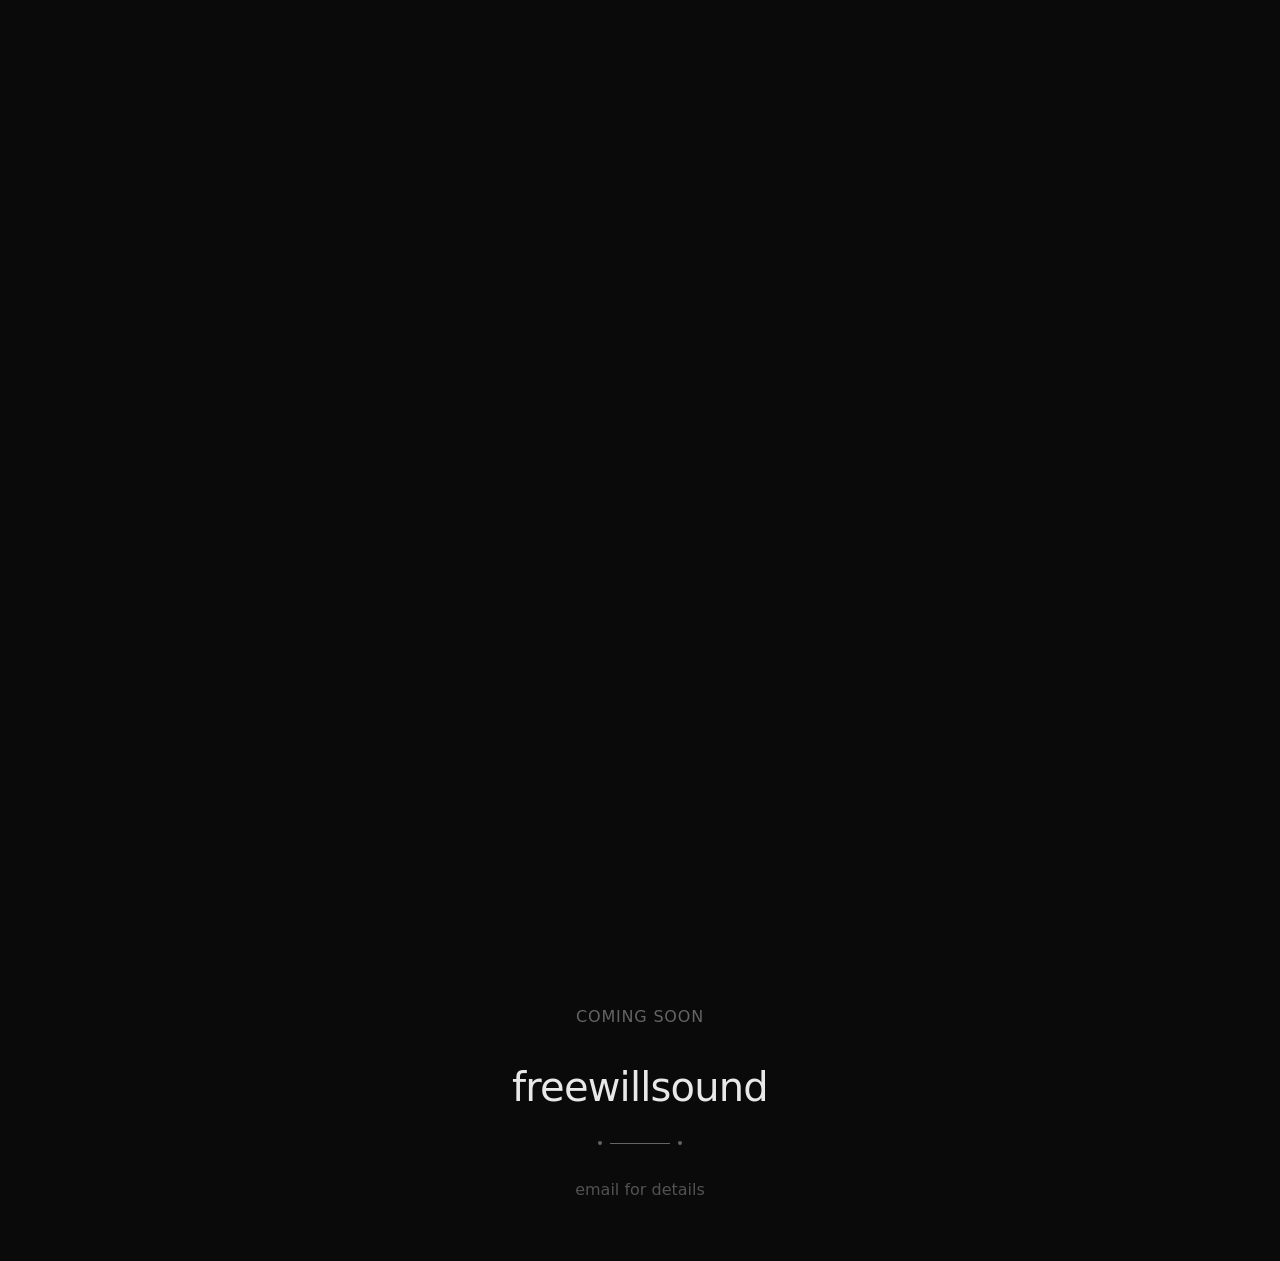
==== index.html @ 6628694c "Intial commit: freewillsound studio website" ====
<!DOCTYPE html>
<html lang="en">
<head>
    <!-- Meta Tags -->
    <meta charset="UTF-8">
    <meta name="viewport" content="width=device-width, initial-scale=1.0">
    <meta name="description" content="Professional recording studio in a converted historic church. Designed for exceptional acoustics and musical creativity.">
    <meta name="keywords" content="recording studio, music production, audio recording">
    <meta name="author" content="freewillsound">
    
    <!-- Open Graph / Social Media -->
    <meta property="og:type" content="website">
    <meta property="og:title" content=" freewillsound - Recording Studio">
    <meta property="og:description" content="Recording studio in a converted historic church. Designed for exceptional acoustics and musical creativity.">
    <meta property="og:image" content="/freewillsound/images/freewill-sound.png">
    
    <!-- Favicon (add when available) -->
    <!-- <link rel="icon" type="image/png" href="/assets/favicon.png"> -->
    
    <title>freewillsound - Recording Studio</title>
    
    <!-- Stylesheets -->
    <link rel="stylesheet" href="css/reset.css">
    <link rel="stylesheet" href="css/main.css">
    
    <!-- Preload critical assets -->
    <link rel="preload" href="freewillsound/images/freewill-sound.png" as="image">
</head>
<body>
    <!-- Skip to main content for accessibility -->
    <a href="#main-content" class="skip-link">Skip to main content</a>
    
    <!-- Main Content -->
    <main id="main-content" role="main">
        <div class="container">
            <!-- Hero Image Section -->
            <section class="hero-image" aria-label="Studio exterior">
                <div class="image-wrapper">
                    <img src="/freewillsound/images/freewill-sound.png" 
                         srcset="/freewillsound/images/freewill-sound_800.png 800w,
                                 /freewillsound/images/freewill-sound.png 1200w,
                                 /freewillsound/images/freewill-sound_1600.png 1600w"
                         sizes="(max-width: 768px) 100vw, 1200px"
                         alt="Exterior view of recording studio housed in a white converted church building with distinctive steeple and arched windows"
                         width="1200" 
                         height="900"
                         loading="eager">
                </div>
            </section>
            
            <!-- Content Section -->
            <section class="hero-content" aria-labelledby="hero-heading">
                <p class="subtitle" aria-label="Status">Coming Soon</p>
                <h1 id="hero-heading">freewillsound</h1>
                <div class="divider" role="presentation" aria-hidden="true"></div>
                <p class="tagline"><a href="/cdn-cgi/l/email-protection#6b02050d042b0d190e0e1c02070718041e050f45080406">email for details</a></p>
                
                
            </section>
        </div>
    </main>
    
    <!-- Scripts -->
    <scrip
---- css/main.css ----
/**
 * Main Stylesheet
 * Recording Studio Website
 * 
 * TABLE OF CONTENTS:
 * 1. CSS Custom Properties (Design Tokens)
 * 2. Typography
 * 3. Layout
 * 4. Components
 * 5. Utilities
 * 6. Media Queries
 */

/* ========================================
   1. CSS CUSTOM PROPERTIES
   ======================================== */

:root {
    /* Colors */
    --color-bg: #0a0a0a;
    --color-text: #e8e8e8;
    --color-accent: #646464;
    
    /* Typography */
    --font-family-base: -apple-system, BlinkMacSystemFont, 'Segoe UI', system-ui, sans-serif;
    --font-weight-light: 300;
    --font-weight-regular: 400;
    --font-weight-medium: 500;
    
    /* Spacing */
    --spacing-xs: 0.5rem;
    --spacing-sm: 1rem;
    --spacing-md: 1.5rem;
    --spacing-lg: 2rem;
    --spacing-xl: 3rem;
    
    /* Transitions */
    --transition-ease: cubic-bezier(0.4, 0, 0.2, 1);
    --transition-duration: 0.3s;
    
    /* Layout */
    --container-max-width: 1200px;
    --content-max-width: 600px;
}

/* ========================================
   2. TYPOGRAPHY
   ======================================== */

body {
    font-family: var(--font-family-base);
    background-color: var(--color-bg);
    color: var(--color-text);
    line-height: 1.6;
    -webkit-font-smoothing: antialiased;
    -moz-osx-font-smoothing: grayscale;
    overflow-x: hidden;
}

h1 {
    font-size: clamp(1.5rem, 4vw, 2.5rem);
    font-weight: var(--font-weight-light);
    letter-spacing: -0.02em;
    line-height: 1.2;
    margin-bottom: var(--spacing-sm);
}

/* Links */
a {
    color: var(--color-accent);
    text-decoration: none;
    transition: color var(--transition-duration) var(--transition-ease);
}

a:hover,
a:focus {
    color: var(--color-text);
}

a:focus {
    outline: 2px solid var(--color-accent);
    outline-offset: 2px;
}

/* ========================================
   3. LAYOUT
   ======================================== */

.container {
    min-height: 100vh;
    display: flex;
    flex-direction: column;
    justify-content: center;
    align-items: center;
    padding: var(--spacing-lg);
    position: relative;
}

/* ========================================
   4. COMPONENTS
   ======================================== */

/* Skip Link for Accessibility */
.skip-link {
    position: absolute;
    top: -40px;
    left: 0;
    background: var(--color-text);
    color: var(--color-bg);
    padding: 8px;
    text-decoration: none;
    z-index: 100;
    opacity: 0;
    pointer-events: none;
}

.skip-link:focus {
    top: 0;
    opacity: 1;
    pointer-events: auto;
}

/* Hero Image Section */
.hero-image {
    width: 100%;
    max-width: var(--container-max-width);
    margin-bottom: var(--spacing-xl);
}

.image-wrapper {
    position: relative;
    width: 100%;
    opacity: 0;
    transform: translateY(20px);
    animation: fadeInUp 1.2s var(--transition-ease) 0.2s forwards;
}

/* Maintain 4:3 aspect ratio */
.image-wrapper::before {
    content: '';
    display: block;
    padding-bottom: 75%;
}

.image-wrapper img {
    position: absolute;
    top: 0;
    left: 0;
    width: 100%;
    height: 100%;
    object-fit: cover;
    filter: grayscale(0.3) contrast(1.1);
    transition: filter 0.8s var(--transition-ease);
}

.image-wrapper img:hover {
    filter: grayscale(0) contrast(1.05);
}

/* Hero Content Section */
.hero-content {
    max-width: var(--content-max-width);
    text-align: center;
    opacity: 0;
    animation: fadeInUp 1.2s var(--transition-ease) 0.6s forwards;
}

.subtitle {
    font-size: clamp(0.875rem, 2vw, 1rem);
    color: var(--color-accent);
    letter-spacing: 0.05em;
    text-transform: uppercase;
    margin-bottom: var(--spacing-lg);
    font-weight: var(--font-weight-medium);
}

.divider {
    width: 60px;
    height: 1px;
    background: var(--color-accent);
    margin: var(--spacing-lg) auto;
    position: relative;
}

.divider::before,
.divider::after {
    content: '';
    position: absolute;
    width: 4px;
    height: 4px;
    background: var(--color-accent);
    border-radius: 50%;
    top: 50%;
    transform: translateY(-50%);
}

.divider::before {
    left: -12px;
}

.divider::after {
    right: -12px;
}

.tagline {
    font-size: clamp(0.875rem, 1.5vw, 1rem);
    line-height: 1.8;
    color: var(--color-text);
    opacity: 0.8;
    font-weight: var(--font-weight-light);
}

.metadata {
    margin-top: var(--spacing-xl);
    font-size: 0.75rem;
    color: var(--color-accent);
    letter-spacing: 0.1em;
    text-transform: uppercase;
}

/* ========================================
   5. UTILITIES
   ======================================== */

/* Animations */
@keyframes fadeInUp {
    to {
        opacity: 1;
        transform: translateY(0);
    }
}

/* ========================================
   6. MEDIA QUERIES
   ======================================== */

/* Tablet and below */
@media (max-width: 768px) {
    .container {
        padding: var(--spacing-md);
    }

    .hero-image {
        margin-bottom: var(--spacing-lg);
    }
}

/* Print styles */
@media print {
    body {
        background: white;
        color: black;
    }
    
    .image-wrapper img {
        filter: grayscale(1);
    }
    
    .skip-link {
        display: none;
    }
}
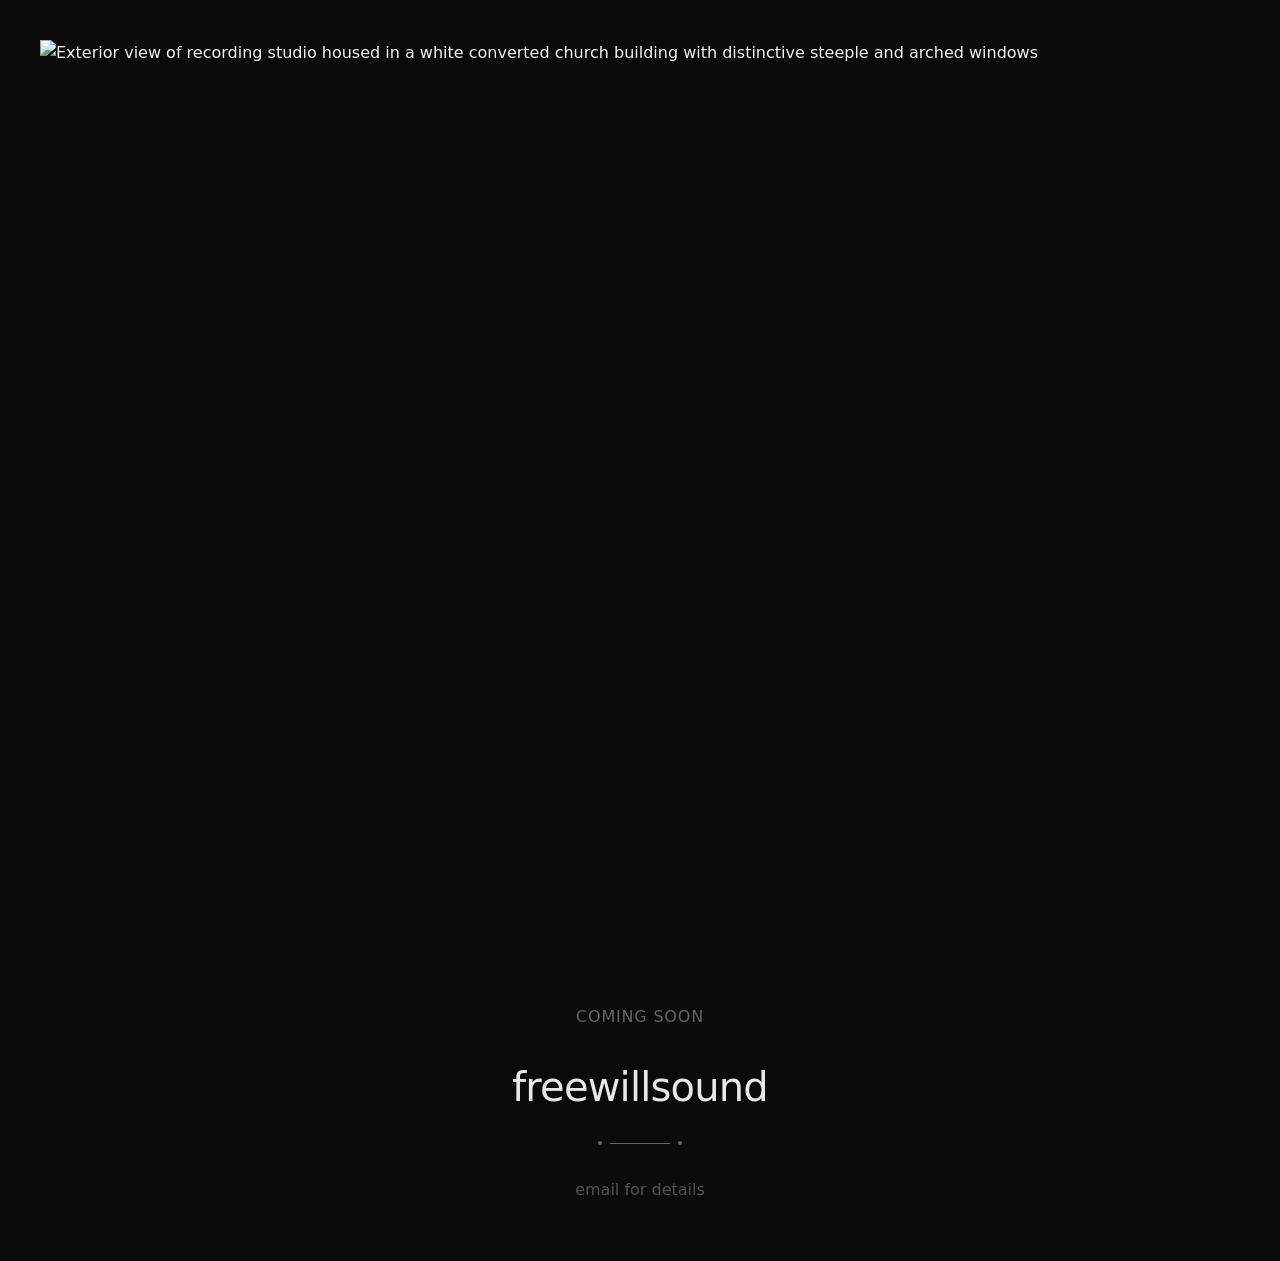
==== commit a123ff64: "bug fixes" ====
--- a/index.html
+++ b/index.html
@@ -12,7 +12,7 @@
     <meta property="og:type" content="website">
     <meta property="og:title" content=" freewillsound - Recording Studio">
     <meta property="og:description" content="Recording studio in a converted historic church. Designed for exceptional acoustics and musical creativity.">
-    <meta property="og:image" content="/freewillsound/images/freewill-sound.png">
+    <meta property="og:image" content="/images/freewill-sound.png">
     
     <!-- Favicon (add when available) -->
     <!-- <link rel="icon" type="image/png" href="/assets/favicon.png"> -->
@@ -24,7 +24,7 @@
     <link rel="stylesheet" href="css/main.css">
     
     <!-- Preload critical assets -->
-    <link rel="preload" href="freewillsound/images/freewill-sound.png" as="image">
+    <link rel="preload" href="/images/freewill-sound.png" as="image">
 </head>
 <body>
     <!-- Skip to main content for accessibility -->
@@ -36,10 +36,10 @@
             <!-- Hero Image Section -->
             <section class="hero-image" aria-label="Studio exterior">
                 <div class="image-wrapper">
-                    <img src="/freewillsound/images/freewill-sound.png" 
-                         srcset="/freewillsound/images/freewill-sound_800.png 800w,
-                                 /freewillsound/images/freewill-sound.png 1200w,
-                                 /freewillsound/images/freewill-sound_1600.png 1600w"
+                    <img src="/images/freewill-sound.png" 
+                         srcset="/images/freewill-sound_800.png 800w,
+                                 /images/freewill-sound.png 1200w,
+                                 /images/freewill-sound_1600.png 1600w"
                          sizes="(max-width: 768px) 100vw, 1200px"
                          alt="Exterior view of recording studio housed in a white converted church building with distinctive steeple and arched windows"
                          width="1200" 
@@ -61,4 +61,4 @@
     </main>
     
     <!-- Scripts -->
-    <scrip+    </body></html>
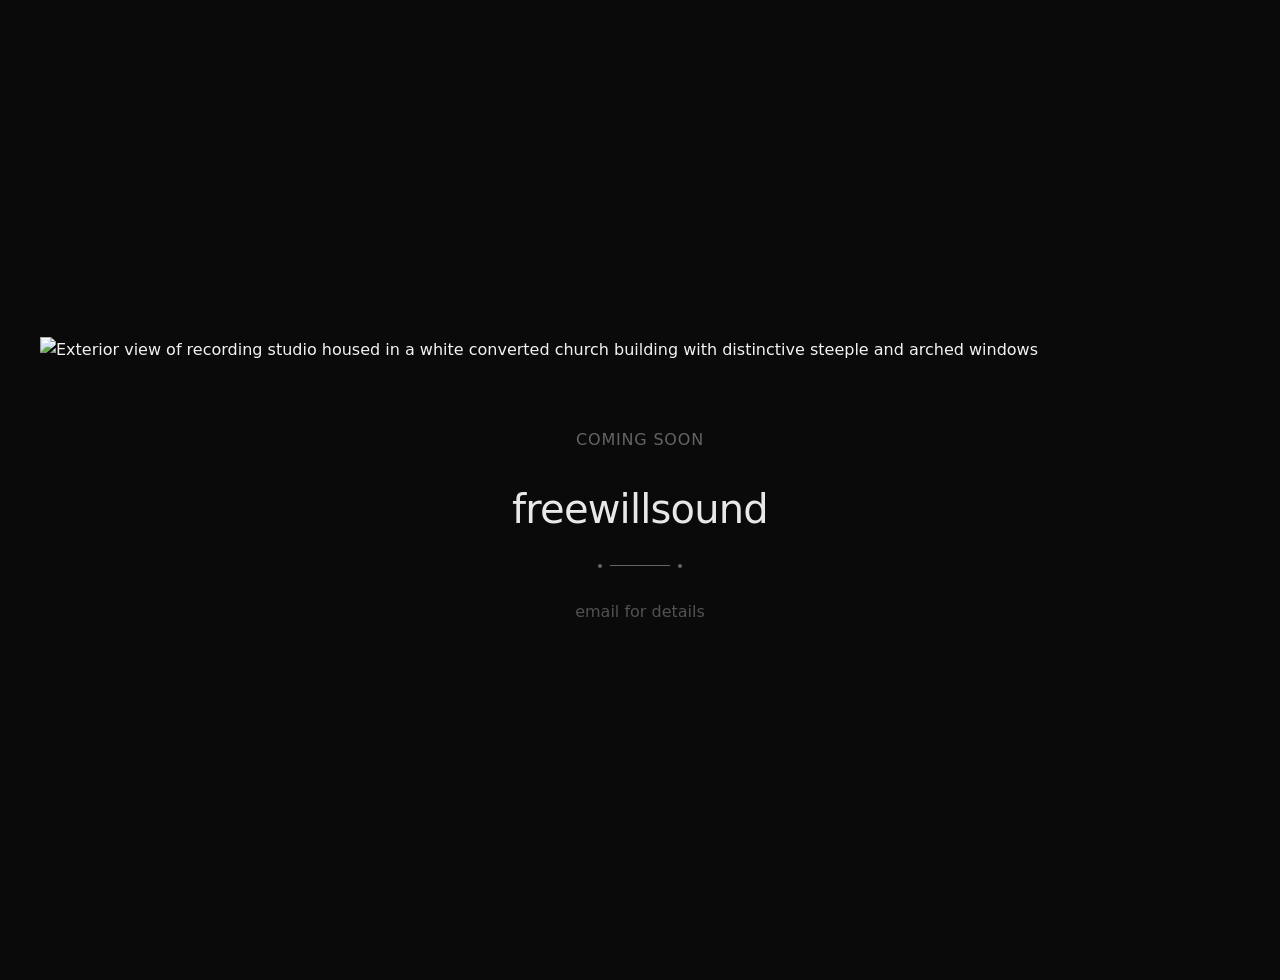
==== commit 1f72d2fc: "Add Netlify Identity widget" ====
--- a/index.html
+++ b/index.html
@@ -25,6 +25,8 @@
     
     <!-- Preload critical assets -->
     <link rel="preload" href="/images/freewill-sound.png" as="image">
+    <!-- Netlify Identity Widget for CMS authentication -->
+    <script src="https://identity.netlify.com/v1/netlify-identity-widget.js"></script>
 </head>
 <body>
     <!-- Skip to main content for accessibility -->
--- a/css/main.css
+++ b/css/main.css
@@ -135,20 +135,9 @@
     animation: fadeInUp 1.2s var(--transition-ease) 0.2s forwards;
 }
 
-/* Maintain 4:3 aspect ratio */
-.image-wrapper::before {
-    content: '';
-    display: block;
-    padding-bottom: 75%;
-}
-
 .image-wrapper img {
-    position: absolute;
-    top: 0;
-    left: 0;
     width: 100%;
-    height: 100%;
-    object-fit: cover;
+    height: auto;
     filter: grayscale(0.3) contrast(1.1);
     transition: filter 0.8s var(--transition-ease);
 }
